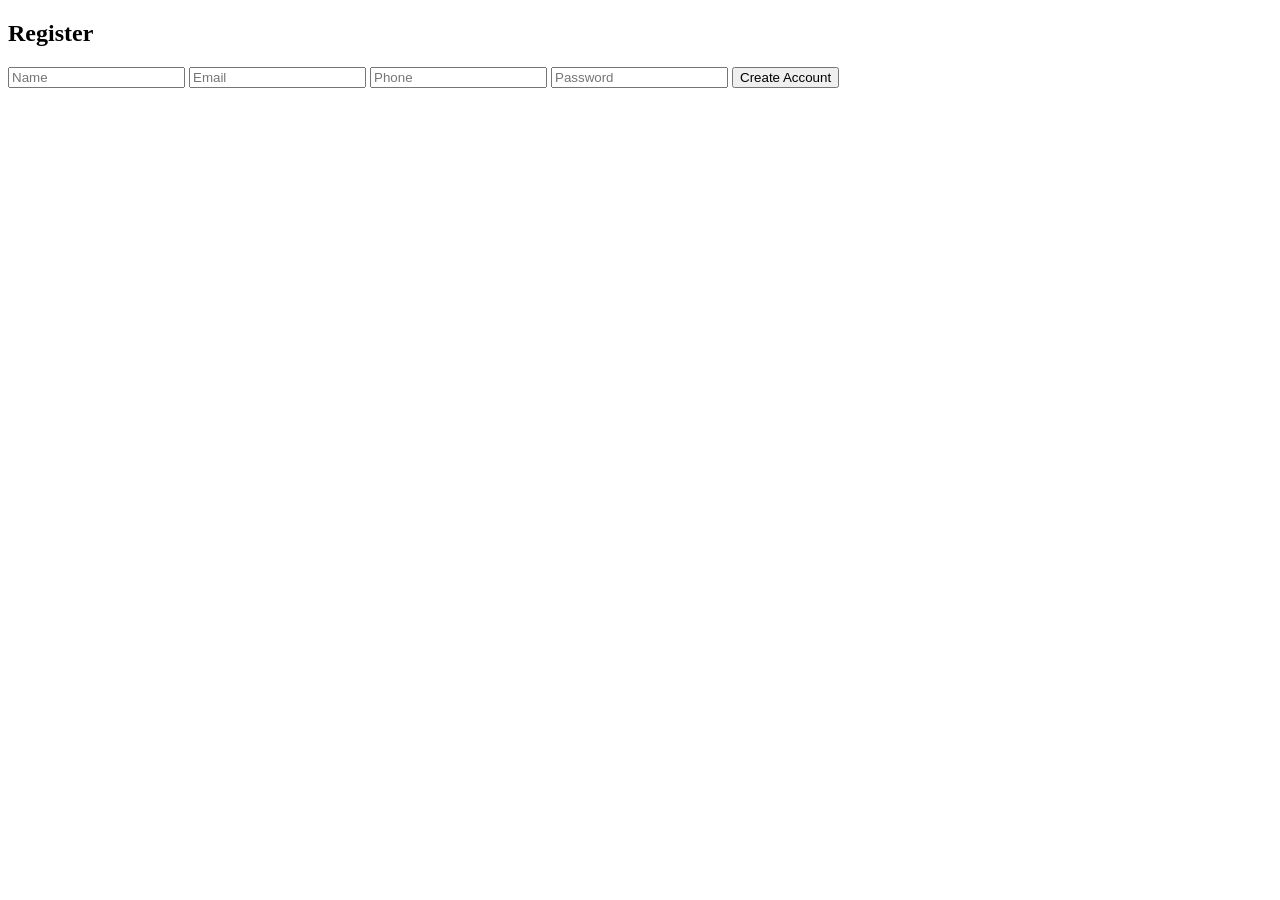
==== fireNoc/register.html @ fb1f4975 "desgin" ====
<!DOCTYPE html>
<html>
<head>
<title>Register</title>
<link rel="stylesheet" href="css/style.css">
</head>
<body>

<div class="form-box fade-in">
<h2>Register</h2>
<input type="text" placeholder="Name">
<input type="email" placeholder="Email">
<input type="text" placeholder="Phone">
<input type="password" placeholder="Password">
<button>Create Account</button>
</div>

<script src="js/script.js"></script>
</body>
</html>
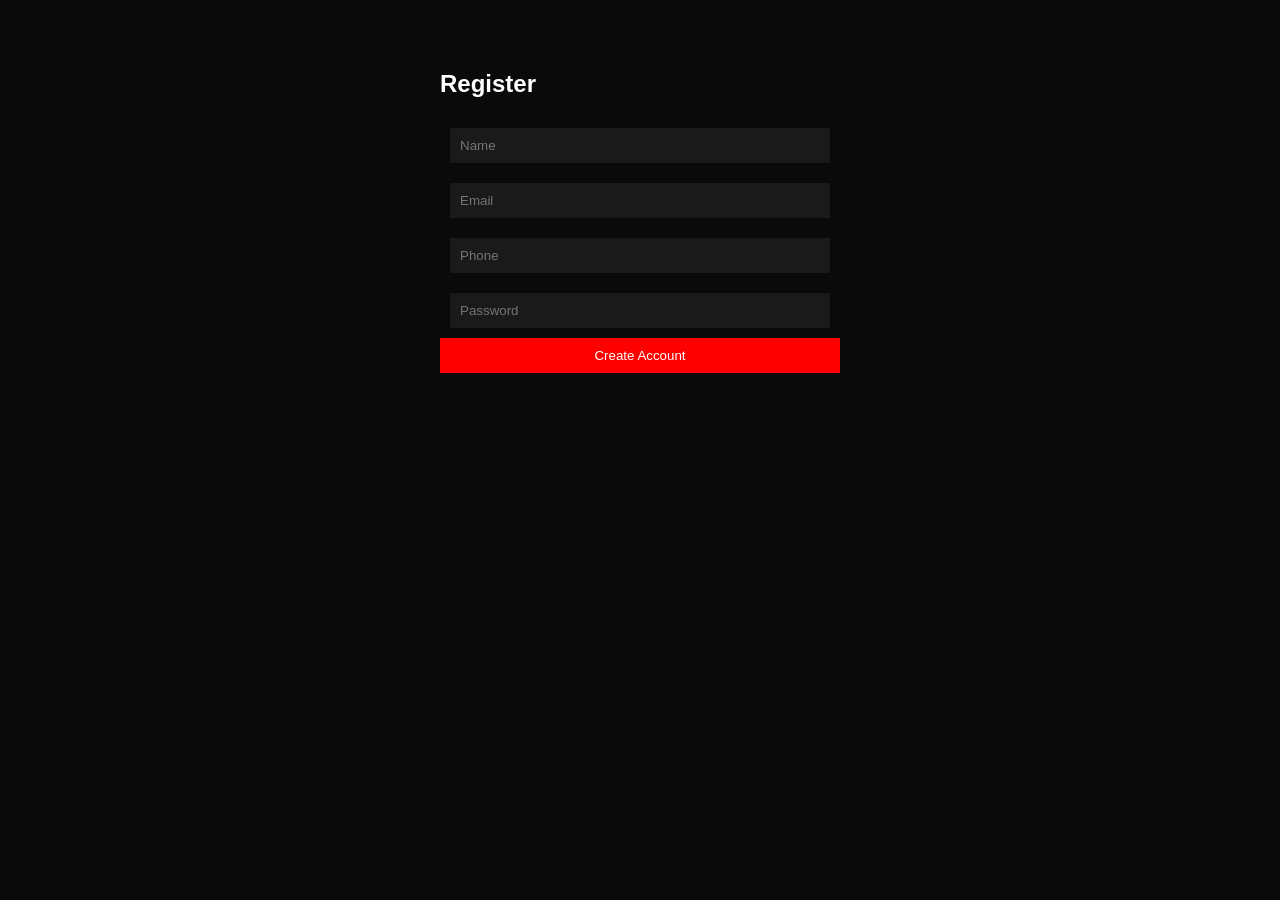
==== commit cedc3089: "register" ====
--- a/fireNoc/register.html
+++ b/fireNoc/register.html
@@ -1,7 +1,7 @@
 <!DOCTYPE html>
 <html>
 <head>
-<title>Register</title>
+<title>Sign In/up </Up></title>
 <link rel="stylesheet" href="css/style.css">
 </head>
 <body>
--- a/fireNoc/css/style.css
+++ b/fireNoc/css/style.css
@@ -0,0 +1,33 @@
+body { margin:0; background:#0a0a0a; color:white; font-family:Arial; }
+
+.navbar { display:flex; justify-content:space-between; padding:15px; background:black; border-bottom:2px solid red; }
+
+.logo { color:red; font-size:22px; }
+
+.nav-link { color:white; margin:10px; text-decoration:none; }
+
+.hero { text-align:center; padding:100px; }
+
+.form-box { max-width:400px; margin:50px auto; display:flex; flex-direction:column; }
+
+input { margin:10px; padding:10px; background:#1a1a1a; color:white; border:none; }
+
+button { background:red; color:white; padding:10px; border:none; }
+
+.sidebar { width:200px; height:100vh; position:fixed; background:black; padding:20px; }
+
+.main { margin-left:220px; padding:20px; }
+
+.cards { display:flex; gap:20px; }
+
+.card { background:#1a1a1a; padding:20px; border:1px solid red; }
+
+table { width:80%; margin:auto; border-collapse:collapse; }
+
+th,td { border:1px solid red; padding:10px; text-align:center; }
+
+.loader { position:fixed; width:100%; height:100%; background:black; color:red; display:flex; justify-content:center; align-items:center; }
+
+.fade-in { animation:fade 1.5s; }
+
+@keyframes fade { from{opacity:0} to{opacity:1} }
